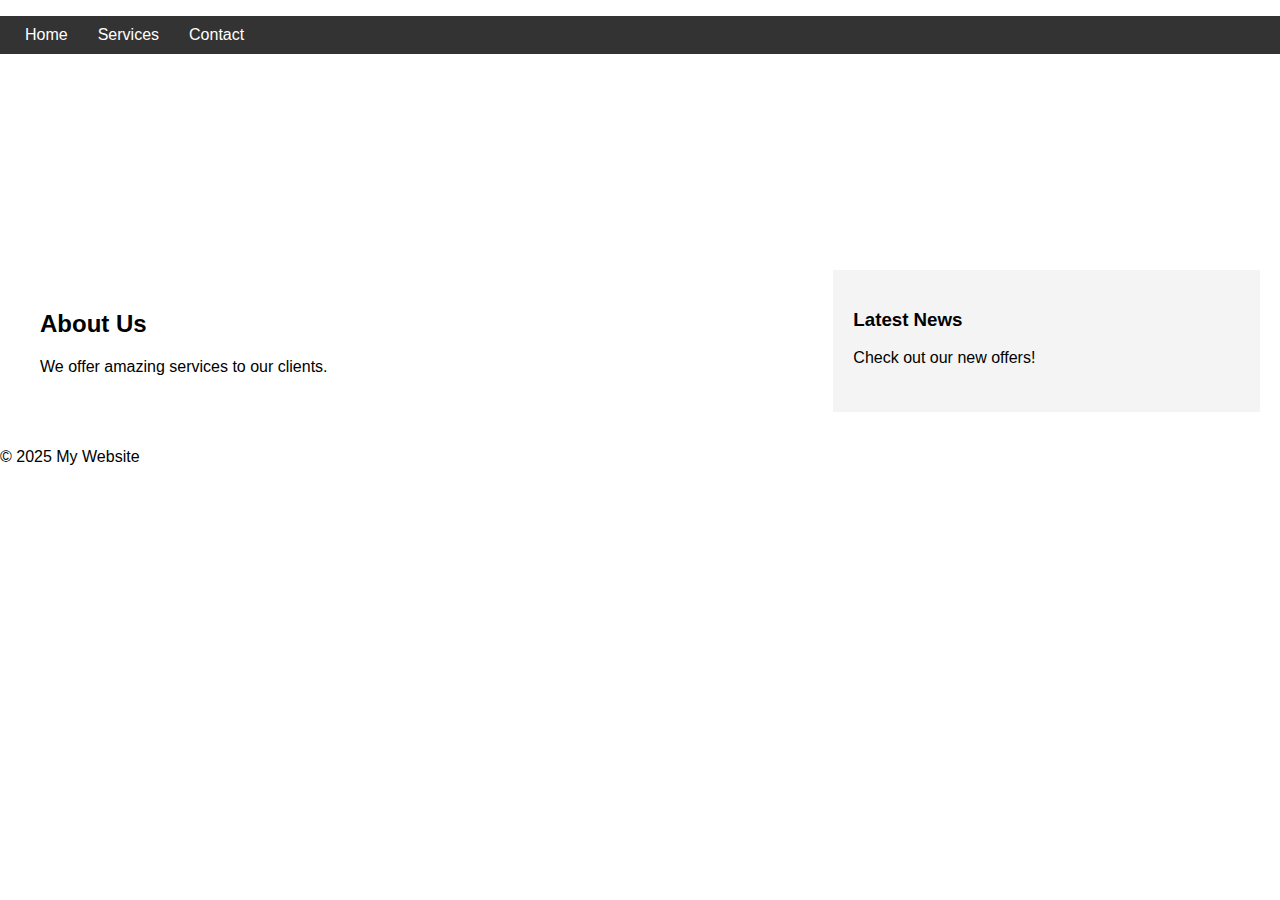
==== index.html @ 6ce96554 "first commit" ====
<!DOCTYPE html>
<html lang="en">
<head>
    <meta charset="UTF-8">
    <meta name="viewport" content="width=device-width, initial-scale=1.0">
    <title>Home - My Website</title>
    <link rel="stylesheet" href="style.css">
</head>
<body>
    <header>
        <nav>
            <ul>
                <li><a href="index.html">Home</a></li>
                <li><a href="services.html">Services</a></li>
                <li><a href="contact.html">Contact</a></li>
            </ul>
        </nav>
    </header>

    <section class="hero">
        <h1>Welcome to Our Website</h1>
    </section>

    <section class="content">
        <div class="intro">
            <h2>About Us</h2>
            <p>We offer amazing services to our clients.</p>
        </div>
        <aside class="sidebar">
            <h3>Latest News</h3>
            <p>Check out our new offers!</p>
        </aside>
    </section>

    <footer>
        <p>&copy; 2025 My Website</p>
    </footer>
</body>
</html>
---- style.css ----
/* General Styles */
body {
    font-family: Arial, sans-serif;
    margin: 0;
    padding: 0;
}

nav ul {
    display: flex;
    list-style: none;
    background: #333;
    padding: 10px;
}

nav ul li {
    margin: 0 15px;
}

nav ul li a {
    color: white;
    text-decoration: none;
}

/* Hero Section */
.hero {
    text-align: center;
    padding: 50px;
    background: url('images/hero.jpg') center/cover;
    color: white;
}

/* Home Page Layout */
.content {
    display: flex;
    padding: 20px;
}

.intro {
    flex: 2;
    padding: 20px;
}

.sidebar {
    flex: 1;
    background: #f4f4f4;
    padding: 20px;
}

/* Services Grid */
.service-grid {
    display: grid;
    grid-template-columns: repeat(auto-fit, minmax(200px, 1fr));
    gap: 20px;
    padding: 20px;
}

.service-card {
    border: 1px solid #ddd;
    padding: 15px;
    text-align: center;
    transition: transform 0.3s;
}

.service-card:hover {
    transform: scale(1.05);
}

.service-card img {
    max-width: 100%;
    height: auto;
}

/* Contact Form */
form {
    display: flex;
    flex-direction: column;
    gap: 10px;
    max-width: 400px;
    margin: auto;
}

input, textarea {
    padding: 10px;
    border: 1px solid #ccc;
}

button {
    background: #28a745;
    color: white;
    padding: 10px;
    border: none;
    transition: background 0.3s;
}

button:hover {
    background: #218838;
}

/* Responsive Design */
@media (max-width: 1024px) {
    .content {
        flex-direction: column;
    }
}

@media (max-width: 768px) {
    .service-grid {
        grid-template-columns: 1fr 1fr;
    }
}

@media (max-width: 480px) {
    .service-grid {
        grid-template-columns: 1fr;
    }
    nav ul {
        flex-direction: column;
        text-align: center;
    }
}
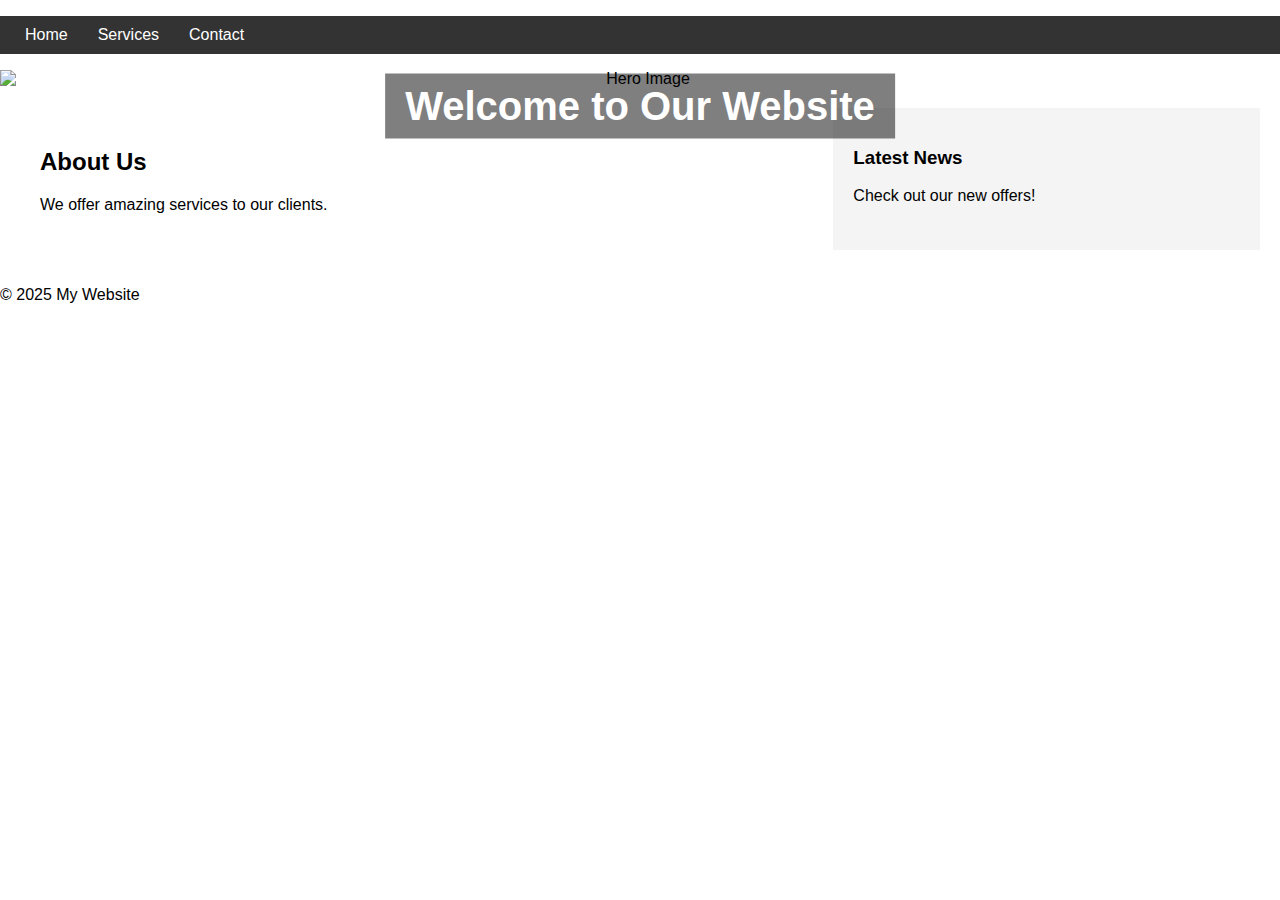
==== commit 3b9dec20: "Add hero image with alt text for improved accessibility" ====
--- a/index.html
+++ b/index.html
@@ -18,6 +18,7 @@
     </header>
 
     <section class="hero">
+        <img src="images/hero.jpg" alt="Hero Image">
         <h1>Welcome to Our Website</h1>
     </section>
 
--- a/style.css
+++ b/style.css
@@ -24,9 +24,24 @@
 /* Hero Section */
 .hero {
     text-align: center;
-    padding: 50px;
-    background: url('images/hero.jpg') center/cover;
+    position: relative;
+}
+
+.hero img {
+    width: 100%;
+    height: auto;
+    display: block;
+}
+
+.hero h1 {
+    position: absolute;
+    top: 50%;
+    left: 50%;
+    transform: translate(-50%, -50%);
     color: white;
+    font-size: 2.5em;
+    background: rgba(0, 0, 0, 0.5);
+    padding: 10px 20px;
 }
 
 /* Home Page Layout */
@@ -59,6 +74,7 @@
     padding: 15px;
     text-align: center;
     transition: transform 0.3s;
+    background: white;
 }
 
 .service-card:hover {
@@ -68,6 +84,7 @@
 .service-card img {
     max-width: 100%;
     height: auto;
+    border-radius: 8px;
 }
 
 /* Contact Form */
@@ -82,6 +99,7 @@
 input, textarea {
     padding: 10px;
     border: 1px solid #ccc;
+    width: 100%;
 }
 
 button {
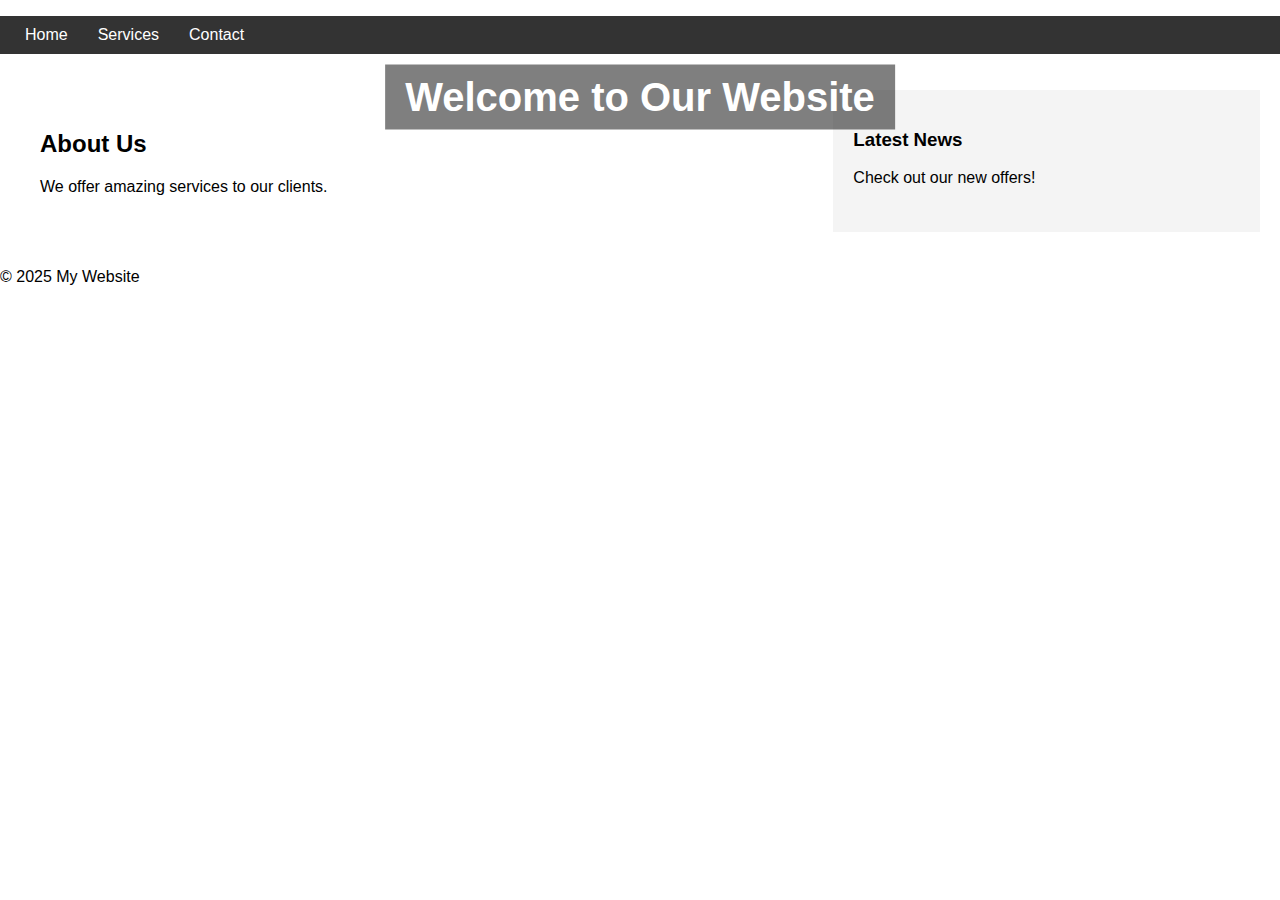
==== commit 8ac533dd: "Remove hero image from the homepage for a cleaner layout" ====
--- a/index.html
+++ b/index.html
@@ -15,10 +15,9 @@
                 <li><a href="contact.html">Contact</a></li>
             </ul>
         </nav>
-    </header>
+    </header>    
 
     <section class="hero">
-        <img src="images/hero.jpg" alt="Hero Image">
         <h1>Welcome to Our Website</h1>
     </section>
 
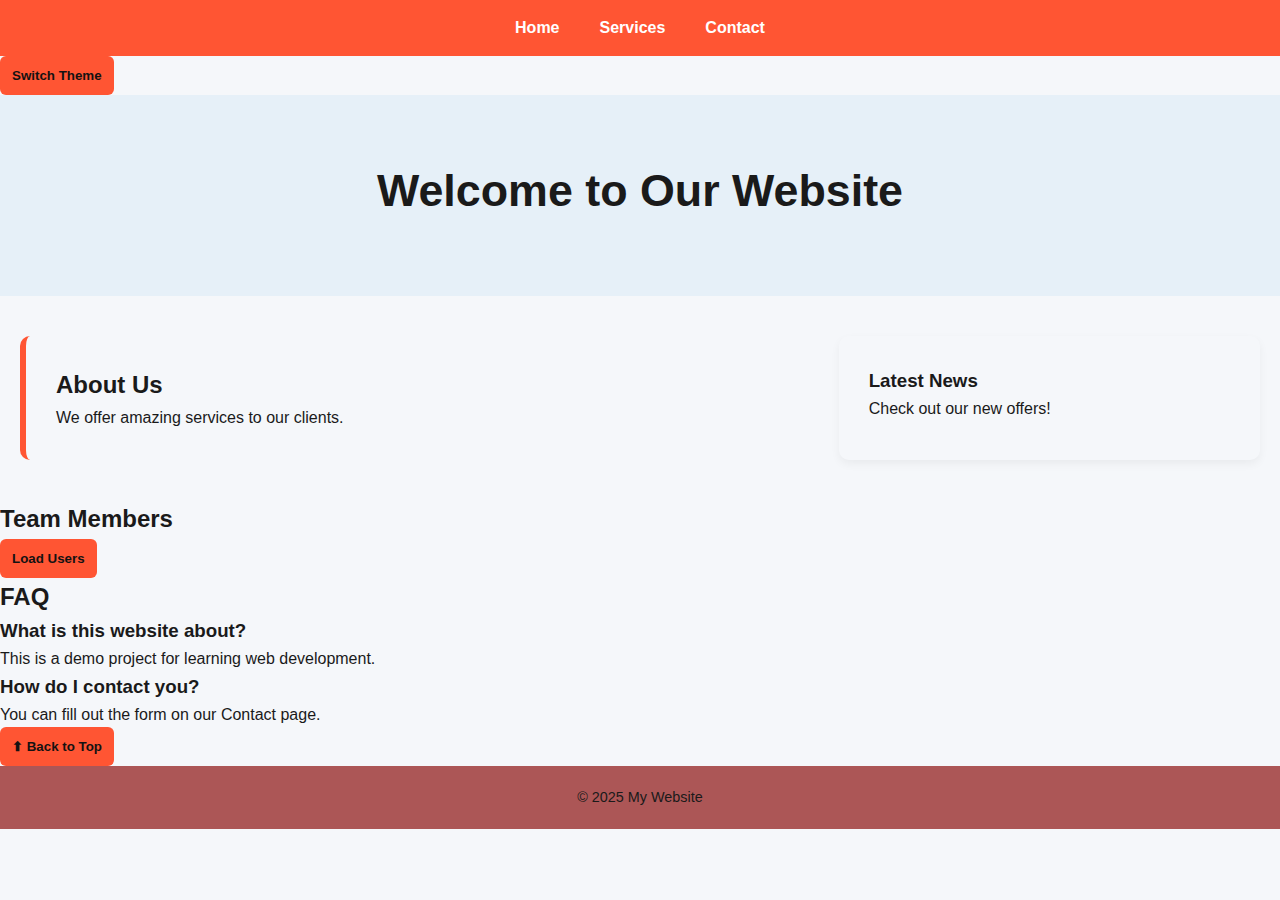
==== commit bc647cb3: "Enhance website functionality with theme toggle, contact form validation, user loading feature, and " ====
--- a/index.html
+++ b/index.html
@@ -1,39 +1,66 @@
 <!DOCTYPE html>
 <html lang="en">
 <head>
-    <meta charset="UTF-8">
-    <meta name="viewport" content="width=device-width, initial-scale=1.0">
-    <title>Home - My Website</title>
-    <link rel="stylesheet" href="style.css">
+  <meta charset="UTF-8" />
+  <meta name="viewport" content="width=device-width, initial-scale=1.0" />
+  <title>Home - My Website</title>
+  <link rel="stylesheet" href="style.css" />
 </head>
 <body>
-    <header>
-        <nav>
-            <ul>
-                <li><a href="index.html">Home</a></li>
-                <li><a href="services.html">Services</a></li>
-                <li><a href="contact.html">Contact</a></li>
-            </ul>
-        </nav>
-    </header>    
+  <header>
+    <nav>
+      <ul>
+        <li><a href="index.html">Home</a></li>
+        <li><a href="services.html">Services</a></li>
+        <li><a href="contact.html">Contact</a></li>
+      </ul>
+    </nav>
+    <button id="themeToggle">Switch Theme</button>
+  </header>
 
-    <section class="hero">
-        <h1>Welcome to Our Website</h1>
-    </section>
+  <section class="hero">
+    <h1>Welcome to Our Website</h1>
+  </section>
 
-    <section class="content">
-        <div class="intro">
-            <h2>About Us</h2>
-            <p>We offer amazing services to our clients.</p>
-        </div>
-        <aside class="sidebar">
-            <h3>Latest News</h3>
-            <p>Check out our new offers!</p>
-        </aside>
-    </section>
+  <section class="content">
+    <div class="intro">
+      <h2>About Us</h2>
+      <p>We offer amazing services to our clients.</p>
+    </div>
+    <aside class="sidebar">
+      <h3>Latest News</h3>
+      <p>Check out our new offers!</p>
+    </aside>
+  </section>
 
-    <footer>
-        <p>&copy; 2025 My Website</p>
-    </footer>
+  <section class="fetch-section">
+    <h2>Team Members</h2>
+    <ul id="userList"></ul>
+    <button id="loadUsersBtn">Load Users</button>
+  </section>
+
+ <section class="faq">
+  <h2>FAQ</h2>
+
+  <div class="faq-item">
+    <h3 class="question">What is this website about?</h3>
+    <p class="answer">This is a demo project for learning web development.</p>
+  </div>
+
+  <div class="faq-item">
+    <h3 class="question">How do I contact you?</h3>
+    <p class="answer">You can fill out the form on our Contact page.</p>
+  </div>
+</section>
+
+
+  <button id="backToTop">⬆ Back to Top</button>
+
+  <footer>
+    <p>&copy; 2025 My Website</p>
+  </footer>
+
+  <script src="script.js"></script>
 </body>
 </html>
+
--- a/style.css
+++ b/style.css
@@ -1,80 +1,98 @@
-/* General Styles */
-body {
-    font-family: Arial, sans-serif;
+/* Reset & Base Styles */
+* {
     margin: 0;
     padding: 0;
-}
-
+    box-sizing: border-box;
+}
+body {
+    font-family: 'Segoe UI', sans-serif;
+    background-color: #f5f7fa;
+    color: #1a1a1a;
+    line-height: 1.6;
+}
+
+/* Navigation Bar */
 nav ul {
     display: flex;
     list-style: none;
-    background: #333;
-    padding: 10px;
+    background: #ff5533;
+    padding: 15px 20px;
+    justify-content: center;
 }
 
 nav ul li {
-    margin: 0 15px;
+    margin: 0 20px;
 }
 
 nav ul li a {
     color: white;
     text-decoration: none;
+    font-weight: bold;
 }
 
 /* Hero Section */
 .hero {
     text-align: center;
+    background-color: #e6f0f8;
+    padding: 60px 20px;
     position: relative;
+}
+
+.hero h1 {
+    font-size: 2.8em;
+    color: #1a1a1a;
+    margin-bottom: 10px;
 }
 
 .hero img {
     width: 100%;
     height: auto;
     display: block;
-}
-
-.hero h1 {
-    position: absolute;
-    top: 50%;
-    left: 50%;
-    transform: translate(-50%, -50%);
-    color: white;
-    font-size: 2.5em;
-    background: rgba(0, 0, 0, 0.5);
-    padding: 10px 20px;
+    border-radius: 10px;
 }
 
 /* Home Page Layout */
 .content {
     display: flex;
-    padding: 20px;
-}
-
+    gap: 30px;
+    padding: 40px 20px;
+    flex-wrap: wrap;
+}
+
+/* About Us Box */
 .intro {
     flex: 2;
-    padding: 20px;
-}
-
+    background-color: #f6efef (53, 40, 40);
+    padding: 30px;
+    border-radius: 10px;
+    border-left: 6px solid #ff5533;
+    box-shadow: 0 4px 10px rgba(249, 248, 248, 0.05);
+}
+
+/* Sidebar News */
 .sidebar {
     flex: 1;
-    background: #f4f4f4;
-    padding: 20px;
+    background: #eae3e3(53, 40, 40);
+    padding: 30px;
+    border-radius: 10px;
+    box-shadow: 0 4px 10px rgba(0, 0, 0, 0.05);
 }
 
 /* Services Grid */
 .service-grid {
     display: grid;
-    grid-template-columns: repeat(auto-fit, minmax(200px, 1fr));
-    gap: 20px;
+    grid-template-columns: repeat(auto-fit, minmax(220px, 1fr));
+    gap: 30px;
+    padding: 40px 20px;
+}
+
+.service-card {
+    background: white;
     padding: 20px;
-}
-
-.service-card {
-    border: 1px solid #ddd;
-    padding: 15px;
+    border-radius: 10px;
     text-align: center;
     transition: transform 0.3s;
-    background: white;
+    box-shadow: 0 6px 15px rgba(0, 0, 0, 0.05);
 }
 
 .service-card:hover {
@@ -91,48 +109,164 @@
 form {
     display: flex;
     flex-direction: column;
-    gap: 10px;
-    max-width: 400px;
-    margin: auto;
+    gap: 12px;
+    max-width: 500px;
+    margin: 40px auto;
+    background: #f9f8f8(53, 40, 40);
+    padding: 30px;
+    border-radius: 10px;
+    box-shadow: 0 4px 12px rgba(0, 0, 0, 0.08);
 }
 
 input, textarea {
-    padding: 10px;
-    border: 1px solid #ccc;
-    width: 100%;
+    padding: 12px;
+    border: 1px solid #ff5533;
+    border-radius: 6px;
+    font-size: 1em;
 }
 
 button {
-    background: #28a745;
-    color: white;
-    padding: 10px;
+    background: #ff5533;
+    color: rgb(20, 18, 18);
+    padding: 12px;
     border: none;
+    border-radius: 6px;
+    font-weight: bold;
     transition: background 0.3s;
+    cursor: pointer;
 }
 
 button:hover {
-    background: #218838;
-}
-
-/* Responsive Design */
-@media (max-width: 1024px) {
+    background: #e04b2a;
+}
+
+/* Footer */
+footer {
+    text-align: center;
+    padding: 20px;
+    background: #ac5656;
+    font-size: 0.9em;
+}
+
+/* Theme Toggle */
+.dark-theme {
+    background-color: #121212;
+    color: #ededed;
+}
+
+/* Responsive Layout */
+@media (max-width: 768px) {
     .content {
         flex-direction: column;
     }
-}
-
-@media (max-width: 768px) {
-    .service-grid {
-        grid-template-columns: 1fr 1fr;
-    }
-}
-
-@media (max-width: 480px) {
-    .service-grid {
-        grid-template-columns: 1fr;
-    }
     nav ul {
         flex-direction: column;
-        text-align: center;
+        align-items: center;
     }
-}
+    /* Dark Theme Specific Styles */
+.dark-theme .intro {
+    background-color: #f8f0f0;
+    color: #ec9a9a;
+    border-left-color: #ff6600;
+}
+
+.dark-theme .sidebar {
+    background-color: #2a2a2a;
+    color: #090909;
+    border-color: #ff6600;
+}
+/* Dark Theme Support */
+.dark-theme {
+    background-color: #121212;
+    color: #f0f0f0;
+}
+
+/* Added for dark mode */
+.dark-theme .intro,
+.dark-theme .sidebar,
+.dark-theme form {
+    background-color: #1e1e1e; /* Added for dark theme readability */
+    color: #f0f0f0;            /* Added for text visibility */
+    border-color: #ff6600;     /* Keeps orange border */
+}
+
+/* Added for dark mode */
+.dark-theme input,
+.dark-theme textarea {
+    background-color: #2c2c2c; /* Makes input fields darker */
+    color: #f0f0f0;            /* Ensures text is visible */
+    border: 1px solid #444;    /* Subtle input borders */
+}
+/* FAQ Section */
+.faq {
+    padding: 20px;
+    background: #fff5e6;
+    border-left: 5px solid #ff6600;
+    border-radius: 5px;
+    margin: 20px;
+}
+
+.faq-item {
+    margin-bottom: 10px;
+    border-bottom: 1px solid #ddd;
+    overflow: hidden;
+    transition: all 0.3s ease;
+}
+
+.question {
+    width: 100%;
+    text-align: left;
+    padding: 10px;
+    font-size: 1em;
+    font-weight: bold;
+    background: none;
+    border: none;
+    outline: none;
+    cursor: pointer;
+    color: #ff6600;
+    display: flex;
+    justify-content: space-between;
+    align-items: center;
+}
+
+.arrow {
+    transition: transform 0.3s ease;
+}
+
+/* Answer container (collapsed by default) */
+.answer {
+    max-height: 0;
+    overflow: hidden;
+    transition: max-height 0.3s ease;
+    background: #fff;
+    padding: 0 10px;
+}
+
+.answer p {
+    margin: 10px 0;
+}
+
+/* Expand answer and rotate arrow */
+.faq-item.active .answer {
+    max-height: 150px;
+}
+
+.faq-item.active .arrow {
+    transform: rotate(180deg);
+}
+
+/* Dark Theme Support */
+.dark-theme .faq {
+    background: #1e1e1e;
+}
+
+.dark-theme .answer {
+    background: #2c2c2c;
+    color: #f0f0f0;
+}
+
+.dark-theme .question {
+    color: #f7f3f0;
+}
+
+}
